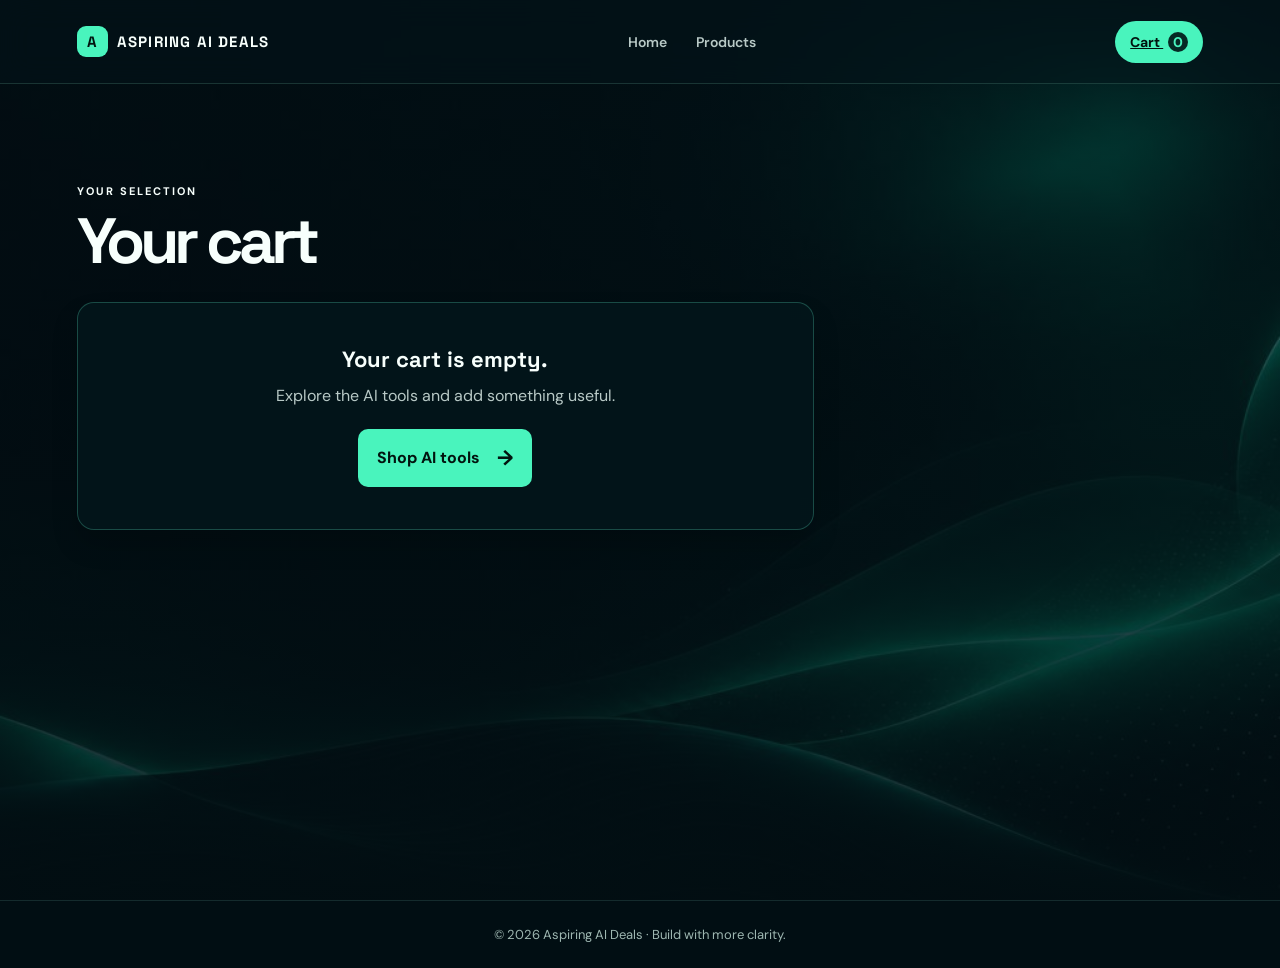
==== cart.html @ e29d0fe3 "Add cart and checkout page" ====
<!doctype html>
<html lang="en">
  <head>
    <meta charset="UTF-8" /><meta name="viewport" content="width=device-width, initial-scale=1.0" />
    <meta name="description" content="Review your Aspiring AI Deals shopping cart." /><title>Your Cart | Aspiring AI Deals</title>
    <link rel="preconnect" href="https://fonts.googleapis.com" /><link rel="preconnect" href="https://fonts.gstatic.com" crossorigin />
    <link href="https://fonts.googleapis.com/css2?family=DM+Sans:wght@400;500;600;700&family=Space+Grotesk:wght@600;700&display=swap" rel="stylesheet" /><link rel="stylesheet" href="style.css" />
  </head>
  <body>
    <header class="site-header"><a class="brand" href="index.html"><span class="brand-mark">A</span>ASPIRING AI DEALS</a><nav aria-label="Main navigation"><a href="index.html">Home</a><a href="products.html">Products</a></nav><a class="cart-button" href="cart.html" aria-current="page">Cart <span id="cart-count" aria-live="polite">0</span></a></header>
    <main class="cart-page"><section class="cart-layout" aria-labelledby="cart-title"><div class="cart-main"><p class="eyebrow">YOUR SELECTION</p><h1 id="cart-title">Your cart</h1><div id="cart-items" class="cart-items"></div></div>
      <aside class="order-summary" id="checkout-area"><p class="eyebrow">ORDER SUMMARY</p><h2>Ready to check out?</h2><div class="summary-row"><span>Total</span><strong id="cart-total">$0.00</strong></div><form id="checkout-form" class="checkout-form"><label>Full name<input required name="name" autocomplete="name" placeholder="Your full name" /></label><label>Email address<input required type="email" name="email" autocomplete="email" placeholder="you@example.com" /></label><button class="hero-button" type="submit">Continue to payment <span>→</span></button></form><p class="checkout-note">Payments are not collected on this demo yet.</p><p id="checkout-message" class="checkout-message" role="status"></p></aside>
    </section></main>
    <footer>© 2026 Aspiring AI Deals · Build with more clarity.</footer><script src="script.js"></script>
  </body>
</html>
---- style.css ----
:root { --ink:#f7fffc; --muted:#b8c9c6; --cream:#031218; --mint:#49f4bd; --purple:#8777ff; }
* { box-sizing:border-box; }
html { scroll-behavior:smooth; }
body { margin:0; color:var(--ink); background:#031218 url("assets/ai-waves-background.jpg") center bottom / cover fixed no-repeat; font-family:"DM Sans",sans-serif; }
.site-header { min-height:84px; padding:0 clamp(20px,6vw,90px); display:flex; align-items:center; justify-content:space-between; gap:20px; border-bottom:1px solid rgba(154,255,223,.15); background:rgba(3,18,24,.78); position:sticky; top:0; z-index:10; backdrop-filter:blur(15px); }
.brand { display:flex; align-items:center; gap:9px; text-decoration:none; color:var(--ink); font:700 15px/1 "Space Grotesk",sans-serif; letter-spacing:.08em; }
.brand-mark { display:grid; place-items:center; width:31px; aspect-ratio:1; border-radius:9px; background:var(--mint); color:#02140f; letter-spacing:0; }
nav { display:flex; gap:29px; } nav a { color:var(--muted); text-decoration:none; font-weight:600; font-size:14px; }
.cart-button { padding:11px 15px; border:0; border-radius:999px; background:var(--mint); color:#02140f; font:700 14px "DM Sans",sans-serif; cursor:pointer; } .cart-button span { display:inline-grid; place-items:center; min-width:20px; height:20px; margin-left:5px; border-radius:50%; color:var(--mint); background:#062a24; }
.hero { min-height:600px; padding:clamp(70px,12vw,148px) clamp(20px,9vw,145px); position:relative; isolation:isolate; overflow:hidden; color:white; background:linear-gradient(90deg,rgba(2,14,18,.96) 0%,rgba(2,14,18,.84) 47%,rgba(2,14,18,.28) 100%); }
.hero:after { content:""; width:430px; height:430px; position:absolute; right:-100px; bottom:-250px; z-index:-1; border:40px solid rgba(73,244,189,.30); border-radius:50%; box-shadow:0 0 0 35px rgba(0,166,127,.12); }
.hero-copy { position:relative; z-index:2; max-width:690px; }
.hero-robot { position:absolute; z-index:1; right:clamp(0px,4vw,70px); bottom:-75px; width:clamp(360px,42vw,640px); pointer-events:none; filter:drop-shadow(0 24px 28px rgba(0,0,0,.45)); }
.hero-robot img { display:block; width:100%; height:auto; }
.eyebrow { margin:0 0 13px; font-size:11px; font-weight:700; letter-spacing:.18em; } .hero .eyebrow { color:var(--mint); }
h1,h2,h3 { font-family:"Space Grotesk",sans-serif; } h1 { max-width:680px; margin:0; font-size:clamp(3.3rem,7vw,6.4rem); line-height:.95; letter-spacing:-.075em; } h1 span { color:var(--mint); }
.hero > p:not(.eyebrow) { max-width:495px; margin:25px 0 30px; color:#c6d4d1; font-size:18px; line-height:1.6; }.hero-button { display:inline-flex; gap:17px; align-items:center; padding:15px 19px; border-radius:10px; color:#02140f; background:var(--mint); text-decoration:none; font-weight:700; }.hero-button span { font-size:21px; }
.products { padding:clamp(58px,8vw,100px) clamp(20px,6vw,90px) 100px; max-width:1500px; margin:auto; background:linear-gradient(180deg,rgba(2,14,18,.54),rgba(2,14,18,.82)); }.section-heading { display:flex; justify-content:space-between; align-items:end; gap:25px; margin-bottom:34px; }.section-heading .eyebrow { color:var(--mint); }.section-heading h2 { margin:0; font-size:clamp(2rem,4vw,3.4rem); letter-spacing:-.06em; }.section-heading > p { margin:0 0 7px; max-width:250px; color:var(--muted); line-height:1.5; }
.products-page { min-height:calc(100vh - 84px); padding-top:clamp(66px,9vw,120px); }.products-page h1 { font-size:clamp(2.8rem,5vw,4.8rem); }
.product-grid { display:grid; grid-template-columns:repeat(4,1fr); gap:20px; }.product-card { overflow:hidden; border:1px solid rgba(102,255,214,.23); border-radius:17px; background:rgba(3,22,27,.84); box-shadow:0 15px 26px rgba(0,0,0,.22); backdrop-filter:blur(8px); }.product-card img { display:block; width:100%; height:218px; object-fit:cover; background:#073b36; }.product-info { padding:20px; }.product-type { margin:0 0 7px; color:var(--mint); font-size:10px; font-weight:700; letter-spacing:.16em; }.product-info h2,.product-info h3 { margin:0; font-size:21px; letter-spacing:-.04em; }.price { margin:10px 0 18px; color:var(--muted); font-weight:700; }.add-to-cart { display:flex; justify-content:space-between; align-items:center; width:100%; padding:11px 13px; border:1px solid rgba(155,255,224,.35); border-radius:8px; color:#02140f; background:rgba(73,244,189,.95); font:700 13px "DM Sans",sans-serif; cursor:pointer; transition:.2s; }.add-to-cart:hover,.add-to-cart:focus-visible { border-color:var(--mint); background:#0b5547; color:white; }.add-to-cart span { font-size:19px; }
.toast { position:fixed; right:22px; bottom:22px; z-index:20; padding:14px 17px; border-radius:10px; color:#02140f; background:var(--mint); box-shadow:0 15px 30px rgba(0,0,0,.2); opacity:0; transform:translateY(18px); pointer-events:none; transition:.25s; }.toast.show { opacity:1; transform:translateY(0); } footer { padding:25px; text-align:center; color:#9eb7b1; border-top:1px solid rgba(155,255,224,.12); background:rgba(2,14,18,.84); font-size:13px; }
.cart-page { min-height:calc(100vh - 84px); padding:clamp(54px,8vw,100px) clamp(20px,6vw,90px); background:linear-gradient(180deg,rgba(2,14,18,.62),rgba(2,14,18,.88)); }.cart-layout { display:grid; grid-template-columns:minmax(0,1.65fr) minmax(280px,.8fr); gap:32px; max-width:1200px; margin:auto; }.cart-main > h1 { margin-bottom:30px; font-size:clamp(2.8rem,5vw,4.8rem); }.cart-items { display:grid; gap:14px; }.cart-item,.order-summary,.empty-cart { border:1px solid rgba(102,255,214,.23); border-radius:17px; background:rgba(3,22,27,.88); box-shadow:0 15px 26px rgba(0,0,0,.18); }.cart-item { display:flex; align-items:center; justify-content:space-between; gap:22px; padding:22px; }.cart-item h2,.order-summary h2,.empty-cart h2 { margin:0; font-size:22px; }.cart-item p:not(.product-type) { margin:8px 0 0; color:var(--muted); }.cart-item-actions { display:flex; align-items:center; gap:18px; }.quantity-control { display:inline-flex; align-items:center; overflow:hidden; border:1px solid rgba(155,255,224,.28); border-radius:8px; }.quantity-control button { width:31px; height:31px; border:0; color:var(--ink); background:transparent; cursor:pointer; font-size:18px; }.quantity-control span { width:28px; text-align:center; font-weight:700; }.remove-item { border:0; padding:0; color:#a8c2bd; background:transparent; cursor:pointer; text-decoration:underline; }.order-summary { align-self:start; padding:28px; }.order-summary h2 { margin-bottom:25px; }.summary-row { display:flex; justify-content:space-between; padding:17px 0; border-block:1px solid rgba(155,255,224,.15); font-size:18px; }.summary-row strong { color:var(--mint); }.checkout-form { display:grid; gap:15px; margin-top:23px; }.checkout-form label { display:grid; gap:7px; color:var(--muted); font-size:13px; font-weight:600; }.checkout-form input { width:100%; padding:13px; border:1px solid rgba(155,255,224,.25); border-radius:8px; color:var(--ink); background:rgba(0,0,0,.18); font:inherit; }.checkout-form .hero-button { width:100%; justify-content:center; border:0; cursor:pointer; font:700 15px "DM Sans",sans-serif; }.checkout-note,.checkout-message { color:var(--muted); font-size:13px; line-height:1.5; }.checkout-message { color:var(--mint); }.empty-cart { padding:42px; text-align:center; }.empty-cart p { color:var(--muted); margin:12px auto 23px; }
@media (max-width:1000px) { .product-grid { grid-template-columns:repeat(2,1fr); } }
@media (max-width:760px) { .hero { min-height:680px; padding:80px 24px; }.hero-copy { max-width:100%; }.hero-robot { right:-80px; bottom:-85px; width:490px; opacity:.52; }.hero:after { opacity:.5; }.section-heading { display:block; }.section-heading > p { margin-top:13px; }.product-grid { grid-template-columns:1fr; }.product-card img { height:220px; } }
@media (max-width:760px) { .cart-layout { grid-template-columns:1fr; }.cart-item { align-items:flex-start; flex-direction:column; }.cart-item-actions { width:100%; justify-content:space-between; gap:10px; }.cart-page { padding-inline:18px; } }
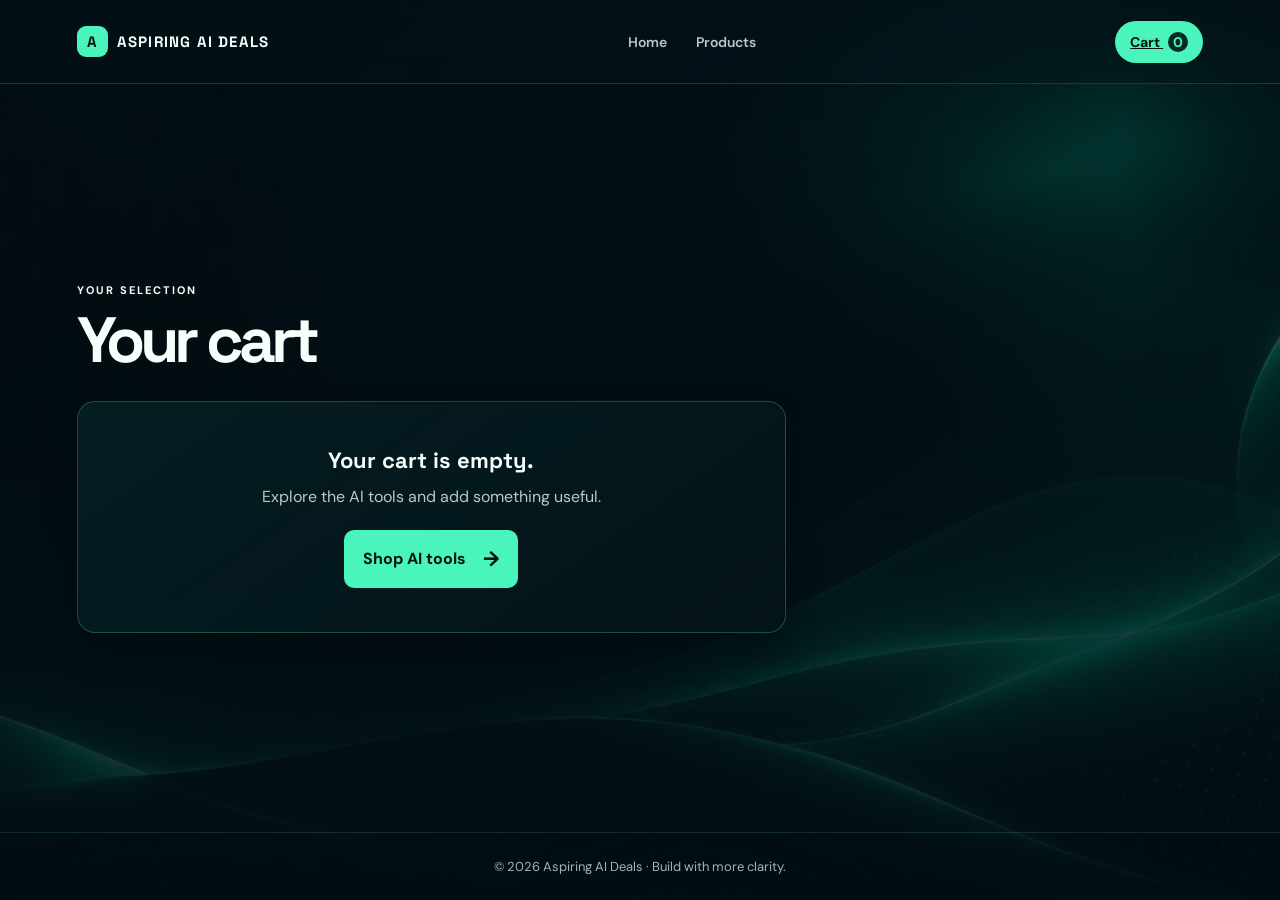
==== commit f858836a: "Add demo payment method choices to checkout" ====
--- a/cart.html
+++ b/cart.html
@@ -4,13 +4,13 @@
     <meta charset="UTF-8" /><meta name="viewport" content="width=device-width, initial-scale=1.0" />
     <meta name="description" content="Review your Aspiring AI Deals shopping cart." /><title>Your Cart | Aspiring AI Deals</title>
     <link rel="preconnect" href="https://fonts.googleapis.com" /><link rel="preconnect" href="https://fonts.gstatic.com" crossorigin />
-    <link href="https://fonts.googleapis.com/css2?family=DM+Sans:wght@400;500;600;700&family=Space+Grotesk:wght@600;700&display=swap" rel="stylesheet" /><link rel="stylesheet" href="style.css" />
+    <link href="https://fonts.googleapis.com/css2?family=DM+Sans:wght@400;500;600;700&family=Space+Grotesk:wght@600;700&display=swap" rel="stylesheet" /><link rel="stylesheet" href="style.css?v=5" />
   </head>
   <body>
     <header class="site-header"><a class="brand" href="index.html"><span class="brand-mark">A</span>ASPIRING AI DEALS</a><nav aria-label="Main navigation"><a href="index.html">Home</a><a href="products.html">Products</a></nav><a class="cart-button" href="cart.html" aria-current="page">Cart <span id="cart-count" aria-live="polite">0</span></a></header>
     <main class="cart-page"><section class="cart-layout" aria-labelledby="cart-title"><div class="cart-main"><p class="eyebrow">YOUR SELECTION</p><h1 id="cart-title">Your cart</h1><div id="cart-items" class="cart-items"></div></div>
-      <aside class="order-summary" id="checkout-area"><p class="eyebrow">ORDER SUMMARY</p><h2>Ready to check out?</h2><div class="summary-row"><span>Total</span><strong id="cart-total">$0.00</strong></div><form id="checkout-form" class="checkout-form"><label>Full name<input required name="name" autocomplete="name" placeholder="Your full name" /></label><label>Email address<input required type="email" name="email" autocomplete="email" placeholder="you@example.com" /></label><button class="hero-button" type="submit">Continue to payment <span>→</span></button></form><p class="checkout-note">Payments are not collected on this demo yet.</p><p id="checkout-message" class="checkout-message" role="status"></p></aside>
+      <aside class="order-summary" id="checkout-area"><p class="eyebrow">ORDER SUMMARY</p><h2>Ready to check out?</h2><div class="summary-row"><span>Total</span><strong id="cart-total">$0.00</strong></div><form id="checkout-form" class="checkout-form"><label>Full name<input required name="name" autocomplete="name" placeholder="Your full name" /></label><label>Email address<input required type="email" name="email" autocomplete="email" placeholder="you@example.com" /></label><fieldset class="payment-options"><legend>Payment method</legend><label class="payment-option"><input type="radio" name="payment-method" value="paypal" checked /><span class="payment-option-copy"><strong>PayPal</strong><small>Pay with your PayPal account</small></span><span class="payment-mark paypal-mark">P</span></label><label class="payment-option"><input type="radio" name="payment-method" value="card" /><span class="payment-option-copy"><strong>Credit / Debit Card</strong><small>Visa, Mastercard, and more</small></span><span class="payment-mark card-mark">▣</span></label></fieldset><button class="hero-button" type="submit">Continue to payment <span>→</span></button></form><p class="checkout-note">Demo only — payment choices are displayed for preview. No payment details are collected.</p><p id="checkout-message" class="checkout-message" role="status"></p></aside>
     </section></main>
-    <footer>© 2026 Aspiring AI Deals · Build with more clarity.</footer><script src="script.js"></script>
+    <footer>© 2026 Aspiring AI Deals · Build with more clarity.</footer><script src="script.js?v=5"></script>
   </body>
 </html>
--- a/style.css
+++ b/style.css
@@ -1,7 +1,7 @@
 :root { --ink:#f7fffc; --muted:#b8c9c6; --cream:#031218; --mint:#49f4bd; --purple:#8777ff; }
 * { box-sizing:border-box; }
 html { scroll-behavior:smooth; }
-body { margin:0; color:var(--ink); background:#031218 url("assets/ai-waves-background.jpg") center bottom / cover fixed no-repeat; font-family:"DM Sans",sans-serif; }
+body { min-height:100vh; margin:0; color:var(--ink); background:#031218 url("assets/ai-waves-background.jpg") center bottom / cover fixed no-repeat; font-family:"DM Sans",sans-serif; display:flex; flex-direction:column; }
 .site-header { min-height:84px; padding:0 clamp(20px,6vw,90px); display:flex; align-items:center; justify-content:space-between; gap:20px; border-bottom:1px solid rgba(154,255,223,.15); background:rgba(3,18,24,.78); position:sticky; top:0; z-index:10; backdrop-filter:blur(15px); }
 .brand { display:flex; align-items:center; gap:9px; text-decoration:none; color:var(--ink); font:700 15px/1 "Space Grotesk",sans-serif; letter-spacing:.08em; }
 .brand-mark { display:grid; place-items:center; width:31px; aspect-ratio:1; border-radius:9px; background:var(--mint); color:#02140f; letter-spacing:0; }
@@ -19,7 +19,10 @@
 .products-page { min-height:calc(100vh - 84px); padding-top:clamp(66px,9vw,120px); }.products-page h1 { font-size:clamp(2.8rem,5vw,4.8rem); }
 .product-grid { display:grid; grid-template-columns:repeat(4,1fr); gap:20px; }.product-card { overflow:hidden; border:1px solid rgba(102,255,214,.23); border-radius:17px; background:rgba(3,22,27,.84); box-shadow:0 15px 26px rgba(0,0,0,.22); backdrop-filter:blur(8px); }.product-card img { display:block; width:100%; height:218px; object-fit:cover; background:#073b36; }.product-info { padding:20px; }.product-type { margin:0 0 7px; color:var(--mint); font-size:10px; font-weight:700; letter-spacing:.16em; }.product-info h2,.product-info h3 { margin:0; font-size:21px; letter-spacing:-.04em; }.price { margin:10px 0 18px; color:var(--muted); font-weight:700; }.add-to-cart { display:flex; justify-content:space-between; align-items:center; width:100%; padding:11px 13px; border:1px solid rgba(155,255,224,.35); border-radius:8px; color:#02140f; background:rgba(73,244,189,.95); font:700 13px "DM Sans",sans-serif; cursor:pointer; transition:.2s; }.add-to-cart:hover,.add-to-cart:focus-visible { border-color:var(--mint); background:#0b5547; color:white; }.add-to-cart span { font-size:19px; }
 .toast { position:fixed; right:22px; bottom:22px; z-index:20; padding:14px 17px; border-radius:10px; color:#02140f; background:var(--mint); box-shadow:0 15px 30px rgba(0,0,0,.2); opacity:0; transform:translateY(18px); pointer-events:none; transition:.25s; }.toast.show { opacity:1; transform:translateY(0); } footer { padding:25px; text-align:center; color:#9eb7b1; border-top:1px solid rgba(155,255,224,.12); background:rgba(2,14,18,.84); font-size:13px; }
-.cart-page { min-height:calc(100vh - 84px); padding:clamp(54px,8vw,100px) clamp(20px,6vw,90px); background:linear-gradient(180deg,rgba(2,14,18,.62),rgba(2,14,18,.88)); }.cart-layout { display:grid; grid-template-columns:minmax(0,1.65fr) minmax(280px,.8fr); gap:32px; max-width:1200px; margin:auto; }.cart-main > h1 { margin-bottom:30px; font-size:clamp(2.8rem,5vw,4.8rem); }.cart-items { display:grid; gap:14px; }.cart-item,.order-summary,.empty-cart { border:1px solid rgba(102,255,214,.23); border-radius:17px; background:rgba(3,22,27,.88); box-shadow:0 15px 26px rgba(0,0,0,.18); }.cart-item { display:flex; align-items:center; justify-content:space-between; gap:22px; padding:22px; }.cart-item h2,.order-summary h2,.empty-cart h2 { margin:0; font-size:22px; }.cart-item p:not(.product-type) { margin:8px 0 0; color:var(--muted); }.cart-item-actions { display:flex; align-items:center; gap:18px; }.quantity-control { display:inline-flex; align-items:center; overflow:hidden; border:1px solid rgba(155,255,224,.28); border-radius:8px; }.quantity-control button { width:31px; height:31px; border:0; color:var(--ink); background:transparent; cursor:pointer; font-size:18px; }.quantity-control span { width:28px; text-align:center; font-weight:700; }.remove-item { border:0; padding:0; color:#a8c2bd; background:transparent; cursor:pointer; text-decoration:underline; }.order-summary { align-self:start; padding:28px; }.order-summary h2 { margin-bottom:25px; }.summary-row { display:flex; justify-content:space-between; padding:17px 0; border-block:1px solid rgba(155,255,224,.15); font-size:18px; }.summary-row strong { color:var(--mint); }.checkout-form { display:grid; gap:15px; margin-top:23px; }.checkout-form label { display:grid; gap:7px; color:var(--muted); font-size:13px; font-weight:600; }.checkout-form input { width:100%; padding:13px; border:1px solid rgba(155,255,224,.25); border-radius:8px; color:var(--ink); background:rgba(0,0,0,.18); font:inherit; }.checkout-form .hero-button { width:100%; justify-content:center; border:0; cursor:pointer; font:700 15px "DM Sans",sans-serif; }.checkout-note,.checkout-message { color:var(--muted); font-size:13px; line-height:1.5; }.checkout-message { color:var(--mint); }.empty-cart { padding:42px; text-align:center; }.empty-cart p { color:var(--muted); margin:12px auto 23px; }
+.subscribe-section { position:relative; overflow:hidden; border-top:1px solid rgba(155,255,224,.12); background:linear-gradient(115deg,rgba(1,40,33,.98),rgba(2,61,49,.94)); }.subscribe-section::after { content:""; position:absolute; inset:auto -80px -180px auto; width:430px; height:430px; border:1px solid rgba(73,244,189,.26); border-radius:50%; box-shadow:0 0 0 75px rgba(73,244,189,.035); pointer-events:none; }.subscribe-inner { position:relative; z-index:1; display:grid; grid-template-columns:repeat(2,minmax(0,1fr)); gap:clamp(50px,9vw,150px); width:min(1320px,100%); margin:auto; padding:clamp(60px,7vw,98px) clamp(22px,7vw,110px); }.subscribe-section h2 { margin:0 0 20px; color:#f7fffc; font-size:clamp(1.9rem,3vw,2.75rem); letter-spacing:-.055em; }.subscribe-section p:not(.section-label):not(.subscribe-note) { max-width:590px; margin:0; color:#b6cec6; font-family:Georgia,serif; font-size:17px; line-height:1.72; }.section-label { margin:0 0 16px; color:var(--mint); font:700 12px/1 "Space Grotesk",sans-serif; letter-spacing:.16em; }.subscribe-form { display:flex; gap:12px; margin-top:30px; }.subscribe-form input { min-width:0; flex:1; padding:15px 18px; border:1px solid rgba(155,255,224,.16); border-radius:10px; color:#f7fffc; background:rgba(1,36,30,.64); font:inherit; outline:none; }.subscribe-form input::placeholder { color:#9bb6ae; }.subscribe-form input:focus { border-color:var(--mint); box-shadow:0 0 0 3px rgba(73,244,189,.12); }.subscribe-form button { flex:0 0 auto; padding:15px 25px; border:0; border-radius:10px; color:#f7fffc; background:#011c17; font:700 15px "DM Sans",sans-serif; cursor:pointer; transition:transform .2s,background .2s; }.subscribe-form button:hover,.subscribe-form button:focus-visible { background:#073b31; transform:translateY(-1px); }.subscribe-note { min-height:20px; margin:14px 0 0; color:#9fc0b6; font-size:13px; }.subscribe-note.success { color:var(--mint); }.subscribe-note.error { color:#ffd1cb; }.sr-only { position:absolute; width:1px; height:1px; padding:0; margin:-1px; overflow:hidden; clip:rect(0,0,0,0); white-space:nowrap; border:0; }
+.cart-page { flex:1; display:flex; align-items:center; padding:clamp(54px,8vw,100px) clamp(20px,6vw,90px); background:linear-gradient(180deg,rgba(2,14,18,.62),rgba(2,14,18,.88)); }.cart-layout { display:grid; grid-template-columns:minmax(0,1.55fr) minmax(310px,.82fr); align-items:start; gap:42px; width:100%; max-width:1180px; margin:auto; }.cart-main > h1 { margin-bottom:30px; font-size:clamp(2.8rem,5vw,4.8rem); }.cart-items { display:grid; gap:15px; }.cart-item,.order-summary,.empty-cart { border:1px solid rgba(102,255,214,.23); border-radius:18px; background:linear-gradient(145deg,rgba(5,31,35,.95),rgba(3,19,24,.9)); box-shadow:0 18px 35px rgba(0,0,0,.24); }.cart-item { display:flex; align-items:center; justify-content:space-between; gap:22px; padding:25px 27px; }.cart-item h2,.order-summary h2,.empty-cart h2 { margin:0; font-size:22px; }.cart-item p:not(.product-type) { margin:8px 0 0; color:var(--muted); }.cart-item-actions { display:flex; align-items:center; gap:18px; }.quantity-control { display:inline-flex; align-items:center; overflow:hidden; border:1px solid rgba(155,255,224,.28); border-radius:8px; }.quantity-control button { width:31px; height:31px; border:0; color:var(--ink); background:transparent; cursor:pointer; font-size:18px; }.quantity-control span { width:28px; text-align:center; font-weight:700; }.remove-item { border:0; padding:0; color:#a8c2bd; background:transparent; cursor:pointer; text-decoration:underline; }.order-summary { align-self:stretch; padding:32px; }.order-summary h2 { margin-bottom:25px; }.summary-row { display:flex; justify-content:space-between; padding:18px 0; border-block:1px solid rgba(155,255,224,.15); font-size:18px; }.summary-row strong { color:var(--mint); }.checkout-form { display:grid; gap:16px; margin-top:25px; }.checkout-form label { display:grid; gap:8px; color:var(--muted); font-size:13px; font-weight:600; }.checkout-form input { width:100%; padding:14px; border:1px solid rgba(155,255,224,.25); border-radius:9px; color:var(--ink); background:rgba(0,0,0,.18); font:inherit; }.checkout-form .hero-button { width:100%; justify-content:center; border:0; cursor:pointer; font:700 15px "DM Sans",sans-serif; }.checkout-note,.checkout-message { color:var(--muted); font-size:13px; line-height:1.5; }.checkout-message { color:var(--mint); }.empty-cart { padding:44px; text-align:center; }.empty-cart p { color:var(--muted); margin:12px auto 23px; }
+.payment-options { display:grid; gap:10px; margin:4px 0 2px; padding:0; border:0; }.payment-options legend { margin-bottom:10px; color:var(--ink); font:600 14px "DM Sans",sans-serif; }.payment-option { position:relative; grid-template-columns:1fr auto; align-items:center; gap:13px; padding:14px 15px; border:1px solid rgba(155,255,224,.2); border-radius:11px; background:rgba(0,0,0,.12); cursor:pointer; transition:border-color .2s,background .2s; }.payment-option:has(input:checked) { border-color:var(--mint); background:rgba(73,244,189,.09); }.payment-option input { position:absolute; width:1px; height:1px; opacity:0; }.payment-option-copy { display:grid; gap:3px; }.payment-option-copy strong { color:var(--ink); font-size:14px; }.payment-option-copy small { color:#9db9b1; font-size:12px; font-weight:400; }.payment-mark { display:grid; place-items:center; width:35px; height:28px; border-radius:7px; font:700 16px/1 "Space Grotesk",sans-serif; }.paypal-mark { color:#fff; background:linear-gradient(135deg,#003087,#009cde); font-style:italic; }.card-mark { color:#071914; background:linear-gradient(135deg,#dfe7e7,#9aa7a7); }
 @media (max-width:1000px) { .product-grid { grid-template-columns:repeat(2,1fr); } }
 @media (max-width:760px) { .hero { min-height:680px; padding:80px 24px; }.hero-copy { max-width:100%; }.hero-robot { right:-80px; bottom:-85px; width:490px; opacity:.52; }.hero:after { opacity:.5; }.section-heading { display:block; }.section-heading > p { margin-top:13px; }.product-grid { grid-template-columns:1fr; }.product-card img { height:220px; } }
 @media (max-width:760px) { .cart-layout { grid-template-columns:1fr; }.cart-item { align-items:flex-start; flex-direction:column; }.cart-item-actions { width:100%; justify-content:space-between; gap:10px; }.cart-page { padding-inline:18px; } }
+@media (max-width:760px) { .subscribe-inner { grid-template-columns:1fr; gap:46px; padding:58px 24px; }.subscribe-form { flex-direction:column; }.subscribe-form button { width:100%; }.subscribe-section p:not(.section-label):not(.subscribe-note) { font-size:16px; } }
